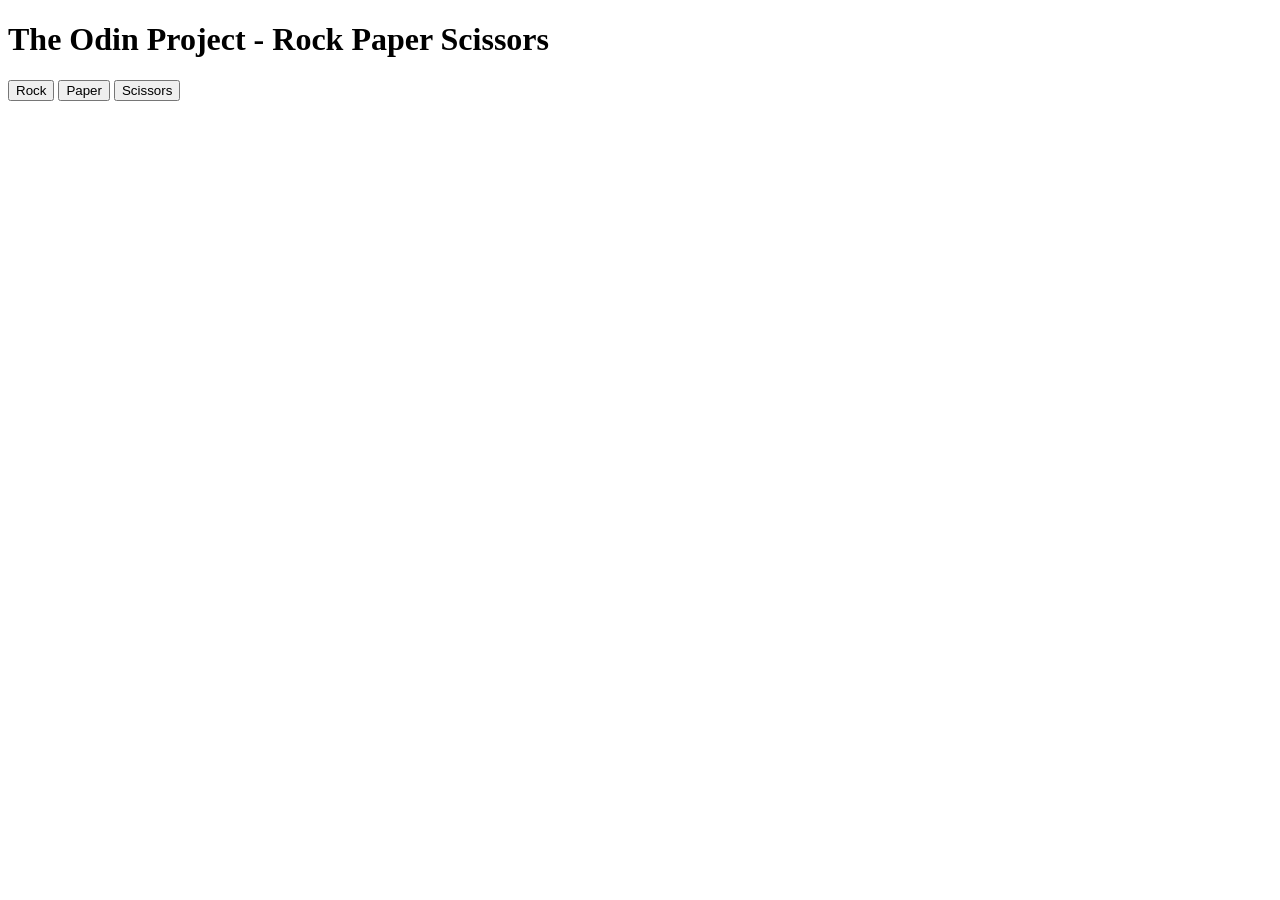
==== index.html @ 5320f16d "Adding html buttons for more interactivity" ====
<!DOCTYPE html>
<html>
  <head>
    <title>Rock Paper Scissors</title>
  </head>
  <body>
    <header>
      <h1>The Odin Project - Rock Paper Scissors</h1>
    </header>
    <main>
      <div>
        <form>
          <button>Rock</button>
          <button>Paper</button>
          <button>Scissors</button>
        </form>
      </div>
    </main>
    <footer></footer>
  </body>
  <!-- <script src="scripts/iteration-one.js"></script> -->
  <script src="scripts/iteration-two.js"></script>
</html>
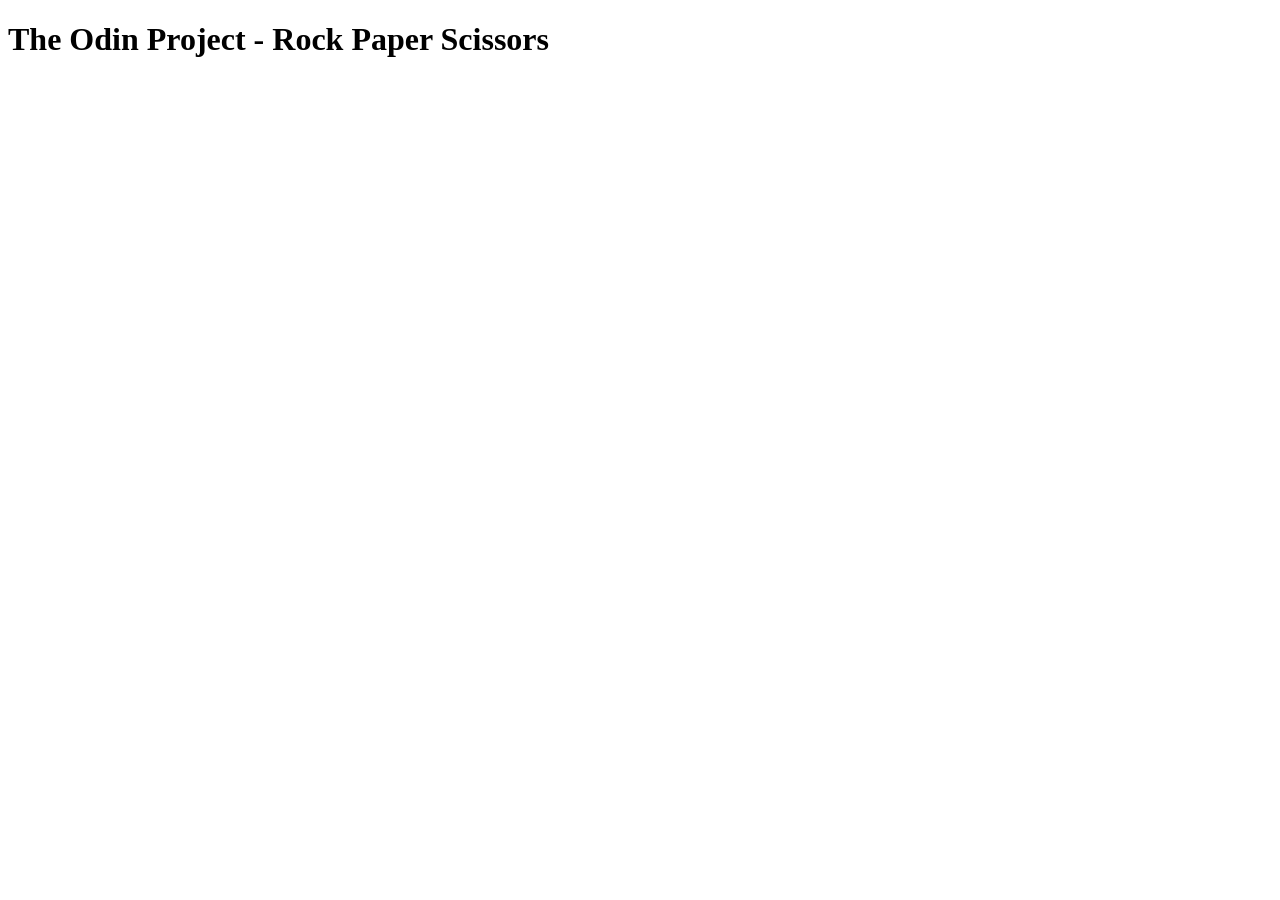
==== commit 9de7e963: "Currently stuck with function logic and JavaScript best practices. Moving on with TOP in order to le" ====
--- a/index.html
+++ b/index.html
@@ -8,16 +8,16 @@
       <h1>The Odin Project - Rock Paper Scissors</h1>
     </header>
     <main>
-      <div>
+      <!-- <div>
         <form>
-          <button>Rock</button>
-          <button>Paper</button>
-          <button>Scissors</button>
+          <button type="button" onclick="selectRock()">Rock</button>
+          <button type="button" onclick="selectPaper()">Paper</button>
+          <button type="button" onclick="selectScissors()">Scissors</button>
         </form>
-      </div>
+      </div> -->
     </main>
     <footer></footer>
   </body>
-  <!-- <script src="scripts/iteration-one.js"></script> -->
-  <script src="scripts/iteration-two.js"></script>
+  <script src="scripts/iteration-one.js"></script>
+  <!-- <script src="scripts/iteration-two.js"></script> -->
 </html>
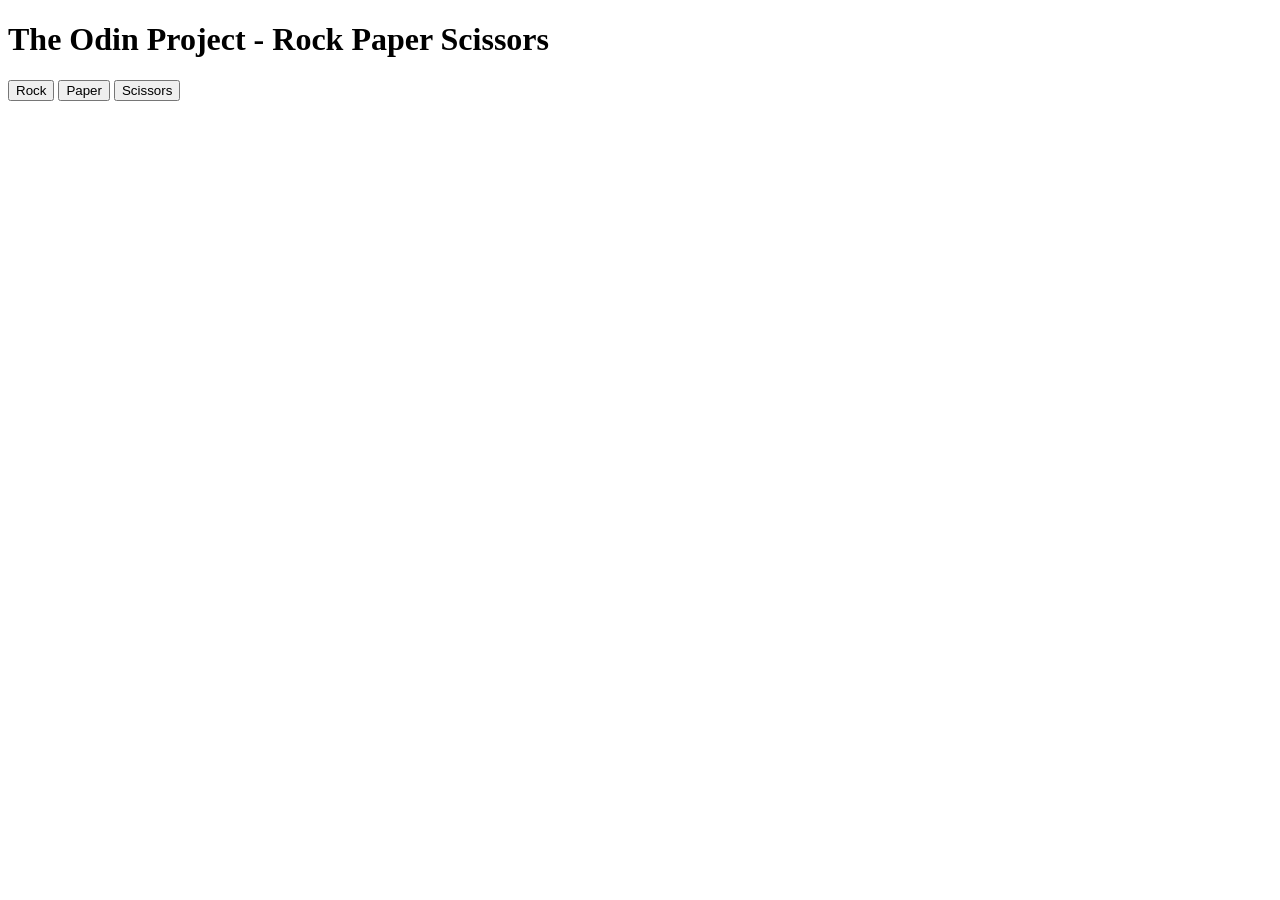
==== commit 962abeac: "Creating new branch for continued work on project while still having requirement ready project hoste" ====
--- a/index.html
+++ b/index.html
@@ -8,16 +8,16 @@
       <h1>The Odin Project - Rock Paper Scissors</h1>
     </header>
     <main>
-      <!-- <div>
+      <div>
         <form>
           <button type="button" onclick="selectRock()">Rock</button>
           <button type="button" onclick="selectPaper()">Paper</button>
           <button type="button" onclick="selectScissors()">Scissors</button>
         </form>
-      </div> -->
+      </div>
     </main>
     <footer></footer>
   </body>
-  <script src="scripts/iteration-one.js"></script>
-  <!-- <script src="scripts/iteration-two.js"></script> -->
+  <!-- <script src="scripts/iteration-one.js"></script> -->
+  <script src="scripts/iteration-two.js"></script>
 </html>
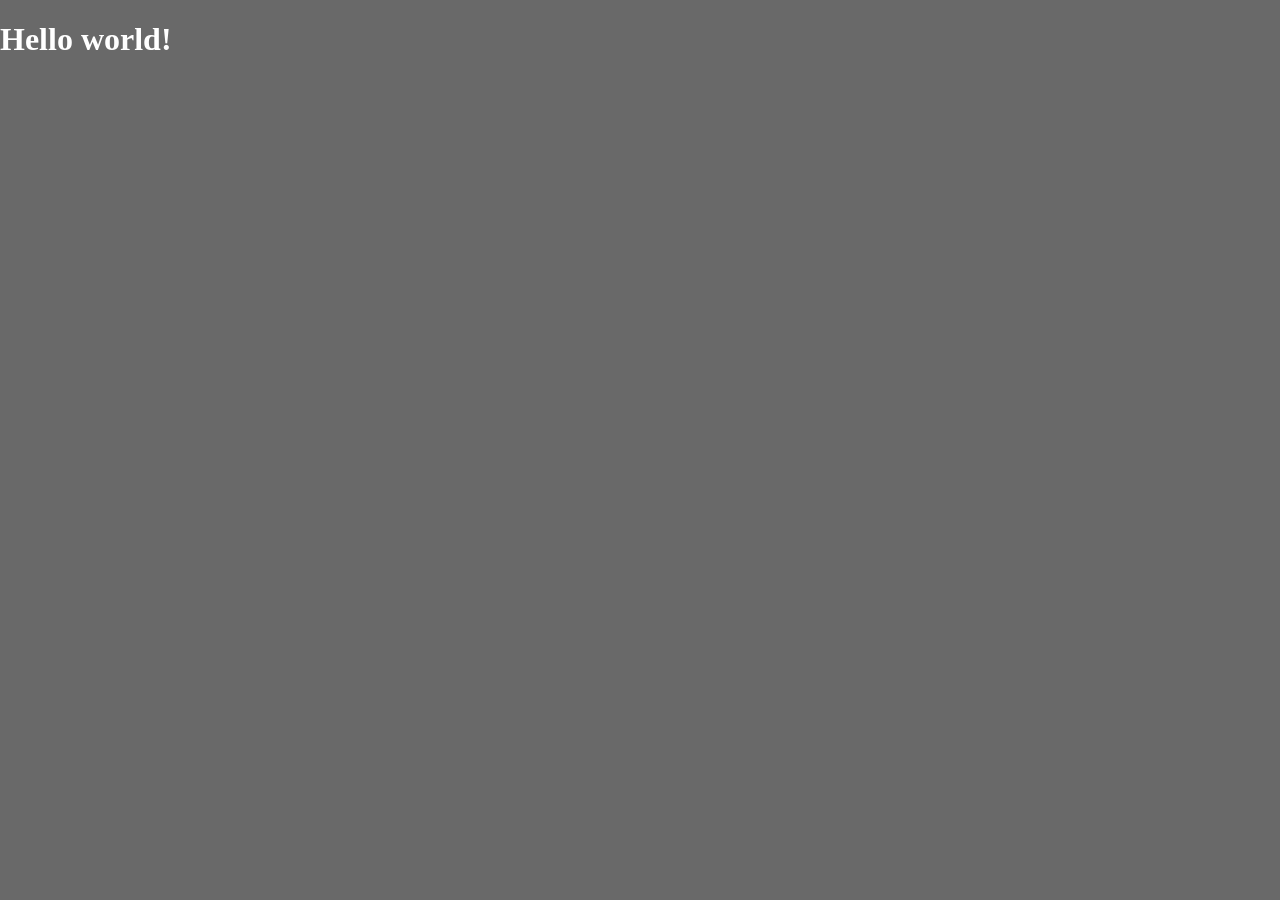
==== commit 92e26136: "Initial commit." ====
--- a/index.html
+++ b/index.html
@@ -1,23 +1,12 @@
 <!DOCTYPE html>
-<html>
-  <head>
-    <title>Rock Paper Scissors</title>
-  </head>
-  <body>
-    <header>
-      <h1>The Odin Project - Rock Paper Scissors</h1>
-    </header>
-    <main>
-      <div>
-        <form>
-          <button type="button" onclick="selectRock()">Rock</button>
-          <button type="button" onclick="selectPaper()">Paper</button>
-          <button type="button" onclick="selectScissors()">Scissors</button>
-        </form>
-      </div>
-    </main>
-    <footer></footer>
-  </body>
-  <!-- <script src="scripts/iteration-one.js"></script> -->
-  <script src="scripts/iteration-two.js"></script>
-</html>
+<html lang="en">
+	<head>
+		<meta charset="UTF-8">
+		<title>Title</title>
+		<link rel="stylesheet" href="styles/main.css">
+		<script src="scripts/app.js" defer></script>
+	</head>
+	<body>
+		<h1>Hello world!</h1>
+	</body>
+</htmml
--- a/styles/main.css
+++ b/styles/main.css
@@ -0,0 +1,5 @@
+body {
+	margin: 0 auto;
+	background-color: dimgray;
+	color: white;
+}
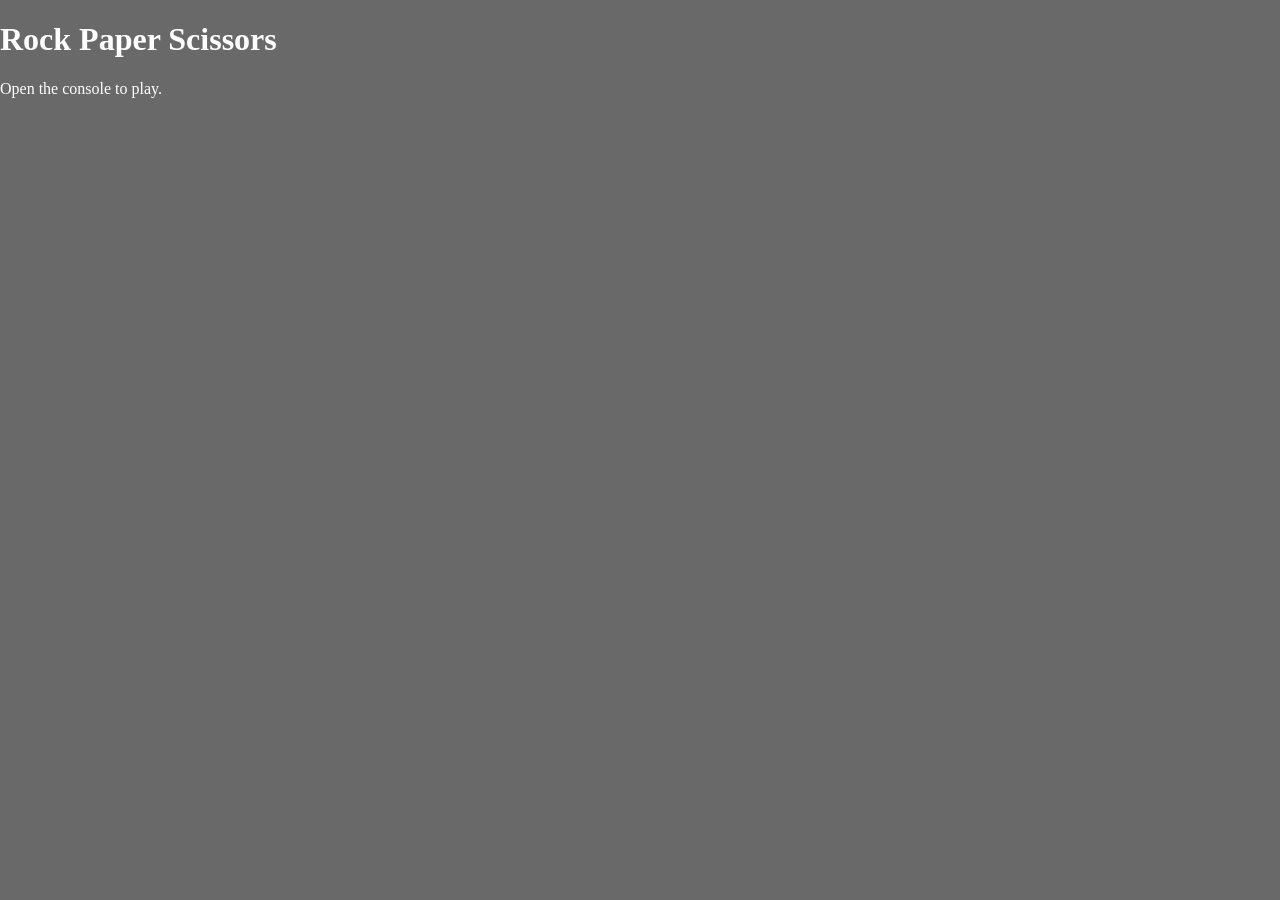
==== commit bc442a39: "Project complete." ====
--- a/index.html
+++ b/index.html
@@ -2,11 +2,12 @@
 <html lang="en">
 	<head>
 		<meta charset="UTF-8">
-		<title>Title</title>
+		<title>Rock Paper Scissors</title>
 		<link rel="stylesheet" href="styles/main.css">
 		<script src="scripts/app.js" defer></script>
 	</head>
 	<body>
-		<h1>Hello world!</h1>
+		<h1>Rock Paper Scissors</h1>
+		<p>Open the console to play.</p>
 	</body>
 </htmml
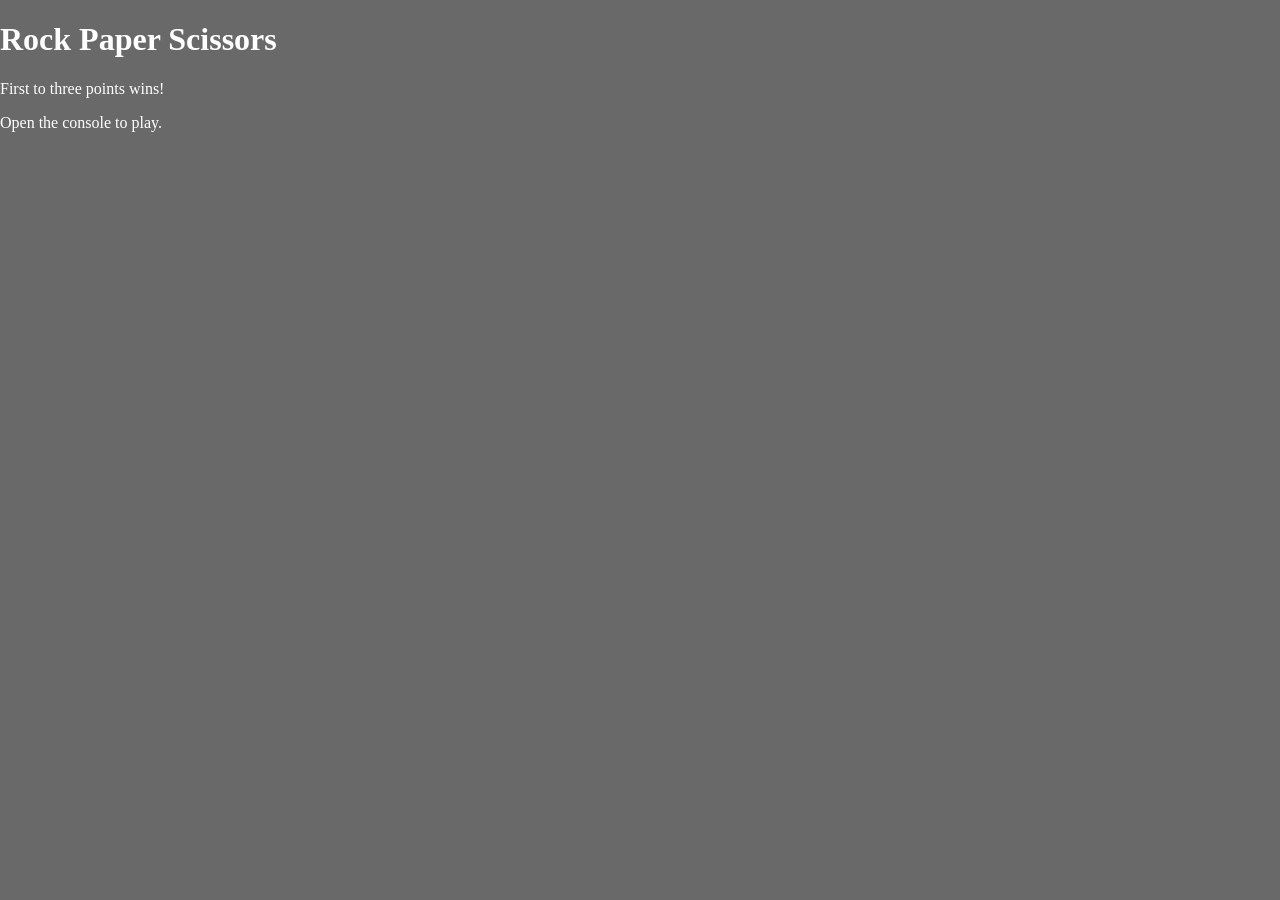
==== commit 1aef9853: "Minor adjustment to address win condition." ====
--- a/index.html
+++ b/index.html
@@ -8,6 +8,7 @@
 	</head>
 	<body>
 		<h1>Rock Paper Scissors</h1>
+		<p>First to three points wins!</p>
 		<p>Open the console to play.</p>
 	</body>
 </htmml
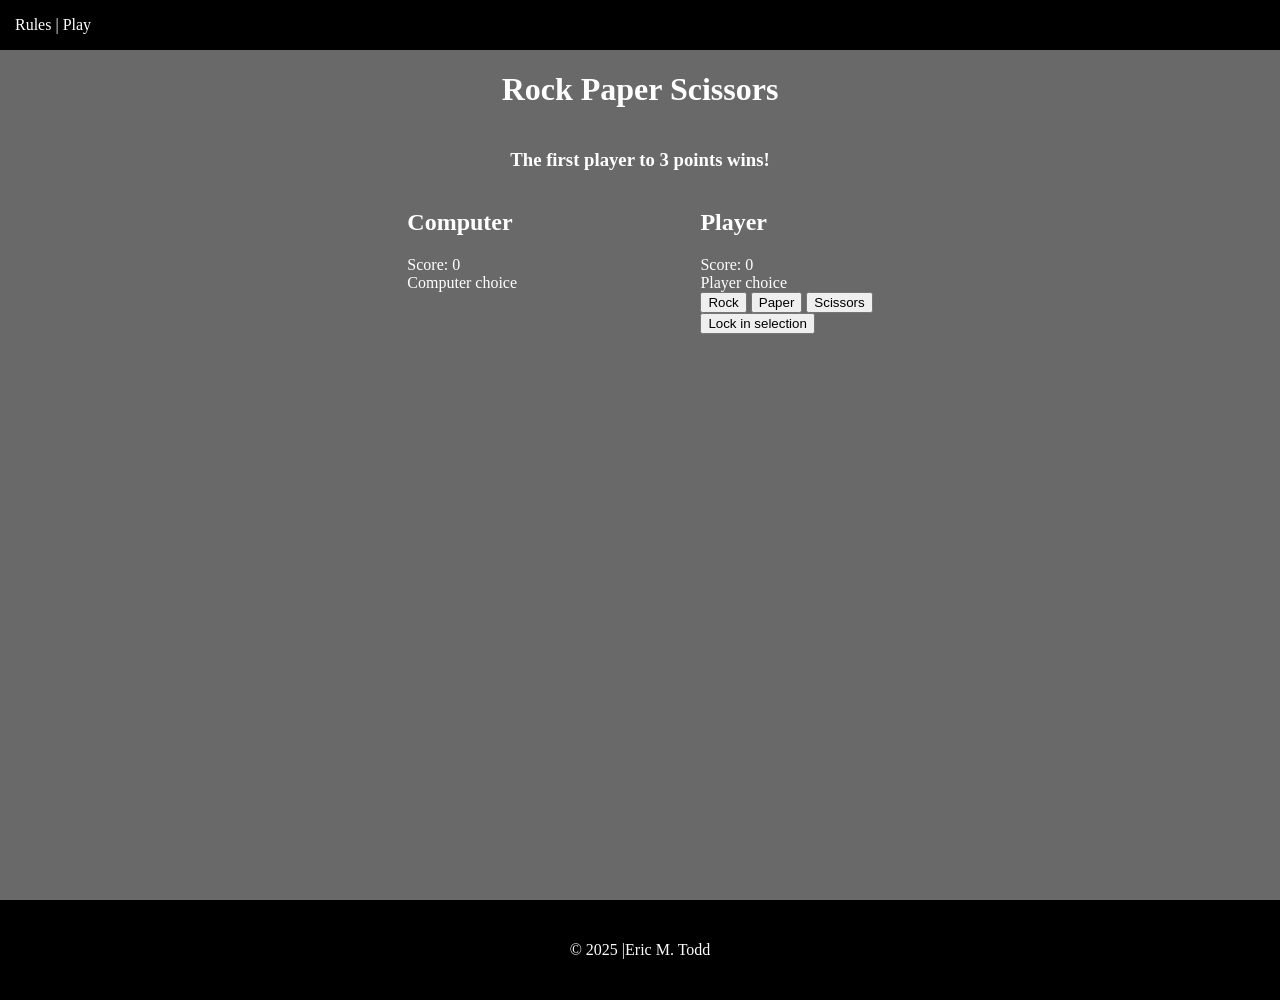
==== commit 8427dcd4: "Working on it." ====
--- a/index.html
+++ b/index.html
@@ -7,8 +7,30 @@
 		<script src="scripts/app.js" defer></script>
 	</head>
 	<body>
-		<h1>Rock Paper Scissors</h1>
-		<p>First to three points wins!</p>
-		<p>Open the console to play.</p>
+		<nav>Rules | Play</nav>
+		<main>
+			<h1>Rock Paper Scissors</h1>
+			<h3>The first player to 3 points wins!</h3>
+			<div class="container">				
+				<div class="computer">
+					<h2>Computer</h2>
+					<div class="computer-score">Score: 0</div>
+					<div>Computer choice</div>
+				</div>
+				<div class="player">
+					<h2>Player</h2>
+					<div>Score: 0</div>
+					<div>Player choice</div>
+					<div>
+						<button class="rock-button">Rock</button>
+						<button class="paper-button">Paper</button>
+						<button class="scissors-button">Scissors</button>
+						<br>
+						<button class="lock-in-button">Lock in selection</button>
+					</div>
+				</div>
+			</div>
+		</main>
+		<footer>&copy 2025 | <a href="https://github.com/EricMTodd/">Eric M. Todd</a></footer>
 	</body>
 </htmml
--- a/styles/main.css
+++ b/styles/main.css
@@ -1,5 +1,47 @@
+:root {
+	--nav-height: 50px;
+}
+
 body {
 	margin: 0 auto;
 	background-color: dimgray;
 	color: white;
+	max-width: 100vw;
+}
+
+nav {
+	height: var(--nav-height);
+	background-color: black;
+	display: flex;
+	align-items: center;
+	padding: 0 15px;
+	position: sticky;
+	top: 0;
+}
+
+main {
+	min-height: calc(100vh - var(--nav-height));
+	display: flex;
+	flex-direction: column;
+	align-items: center;
+	padding: 0 17.5%;
+}
+
+footer {
+	background-color: black;
+	height: 100px;
+	display: flex;
+	align-items: center;
+	justify-content: center;
+}
+
+a {
+	color: white;
+	text-decoration: none;
+}
+
+.container {
+	display: flex;
+	justify-content: space-evenly;
+	width: 100%;
 }
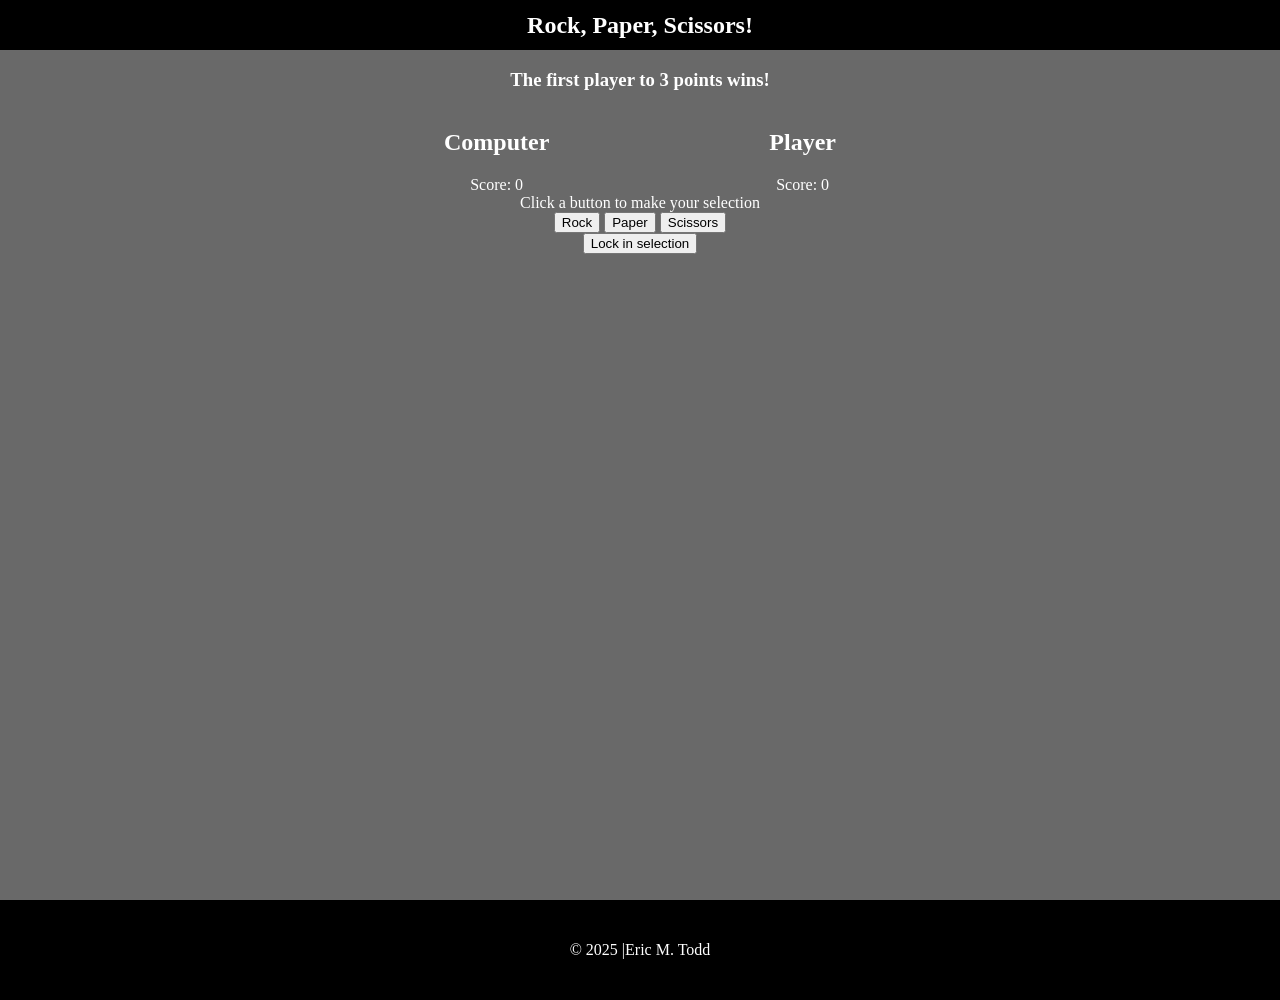
==== commit 40b44f9e: "Basic functionality in place." ====
--- a/index.html
+++ b/index.html
@@ -2,35 +2,35 @@
 <html lang="en">
 	<head>
 		<meta charset="UTF-8">
-		<title>Rock Paper Scissors</title>
+		<title>Rock, Paper, Scissors!</title>
 		<link rel="stylesheet" href="styles/main.css">
 		<script src="scripts/app.js" defer></script>
 	</head>
 	<body>
-		<nav>Rules | Play</nav>
+		<nav>
+			<h1>Rock, Paper, Scissors!</h1>
+		</nav>
 		<main>
-			<h1>Rock Paper Scissors</h1>
 			<h3>The first player to 3 points wins!</h3>
 			<div class="container">				
-				<div class="computer">
+				<div class="player-container">
 					<h2>Computer</h2>
-					<div class="computer-score">Score: 0</div>
-					<div>Computer choice</div>
+					<div class="display-computer-score"></div>
 				</div>
-				<div class="player">
+				<div class="player-container">
 					<h2>Player</h2>
-					<div>Score: 0</div>
-					<div>Player choice</div>
-					<div>
-						<button class="rock-button">Rock</button>
-						<button class="paper-button">Paper</button>
-						<button class="scissors-button">Scissors</button>
-						<br>
-						<button class="lock-in-button">Lock in selection</button>
-					</div>
+					<div class="display-player-score"></div>
 				</div>
 			</div>
+			<div class="buttons-container">
+				<div class="display-player-choice"></div>	
+				<button class="rock-button">Rock</button>
+				<button class="paper-button">Paper</button>
+				<button class="scissors-button">Scissors</button>
+				<br>
+				<button class="lock-in-selection-button">Lock in selection</button>
+			</div>
 		</main>
-		<footer>&copy 2025 | <a href="https://github.com/EricMTodd/">Eric M. Todd</a></footer>
+		<footer>&copy 2025 | <a href="https://github.com/EricMTodd/" target="_blank">Eric M. Todd</a></footer>
 	</body>
-</htmml+</html>
--- a/styles/main.css
+++ b/styles/main.css
@@ -14,6 +14,7 @@
 	background-color: black;
 	display: flex;
 	align-items: center;
+	justify-content: center;
 	padding: 0 15px;
 	position: sticky;
 	top: 0;
@@ -40,8 +41,24 @@
 	text-decoration: none;
 }
 
+a:hover {
+	color: goldenrod;
+}
+
+a:active {
+	color: white;
+}
+
 .container {
 	display: flex;
 	justify-content: space-evenly;
 	width: 100%;
+}
+
+.buttons-container {
+	text-align: center;
+}
+
+.player-container {
+	text-align: center;
 }
